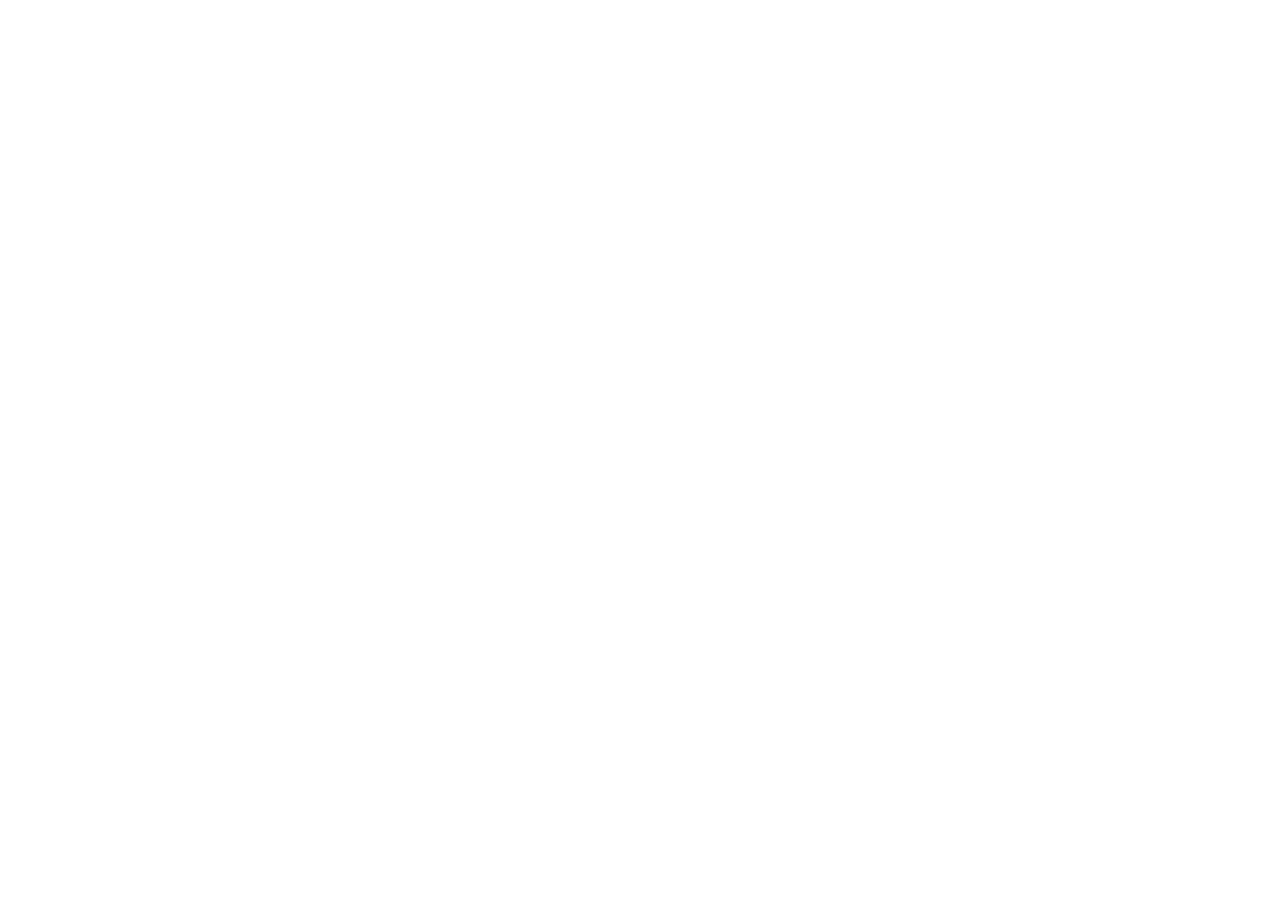
==== Project2/index.html @ f345d9ba "Project 2 added" ====
<!DOCTYPE html>
<html lang="en">
<head>
    <meta charset="UTF-8">
    <meta http-equiv="X-UA-Compatible" content="IE=edge">
    <meta name="viewport" content="width=device-width, initial-scale=1.0">
    <title>Document</title>
</head>
<body>
    <script src = "script.js"></script>
</body>
</html>
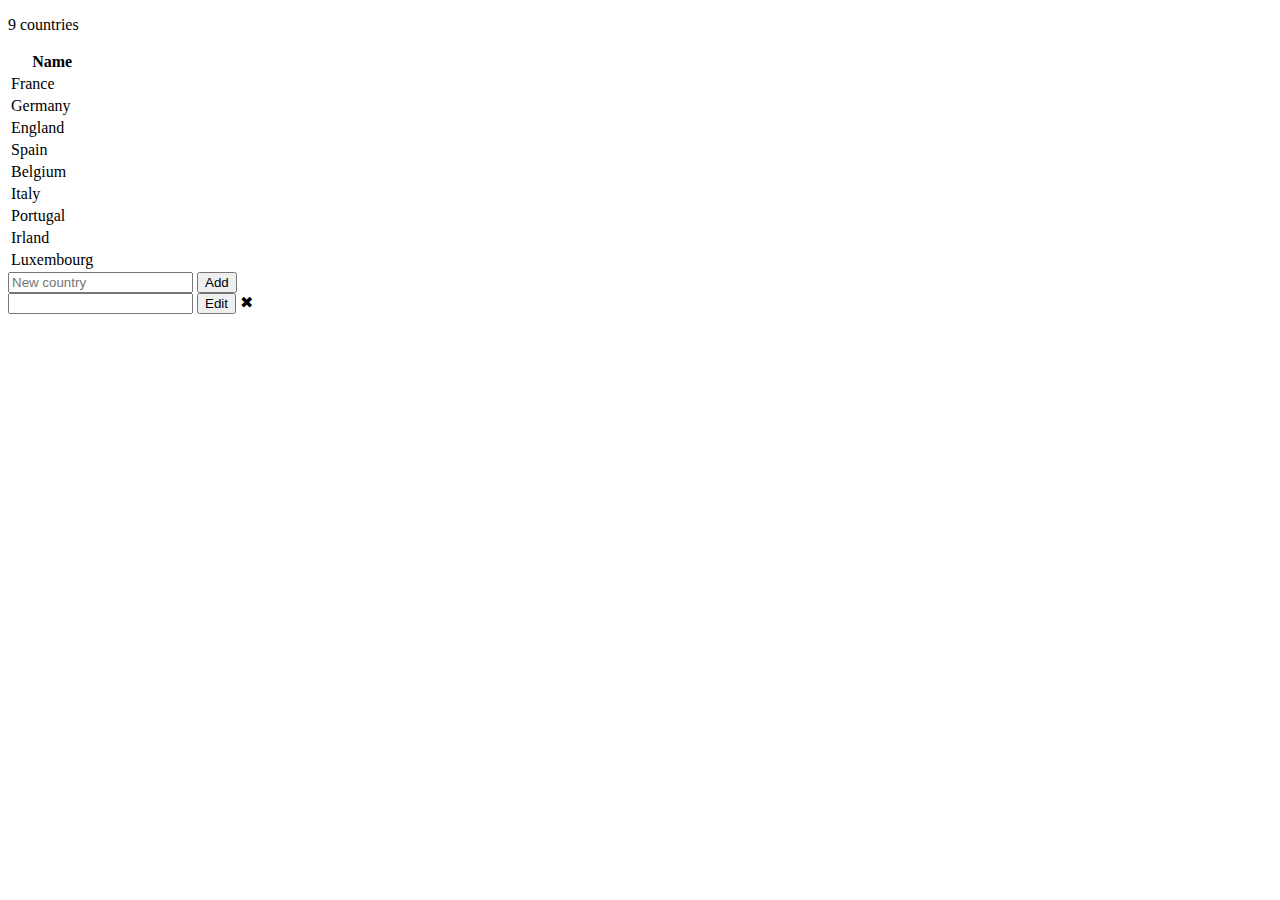
==== commit 8b6a198f: "functions added" ====
--- a/Project2/index.html
+++ b/Project2/index.html
@@ -7,6 +7,24 @@
     <title>Document</title>
 </head>
 <body>
+    <p id="counter"></p>
+<table>
+ <tr>
+   <th>Name</th>
+ </tr>
+ <tbody id="countries">
+ </tbody>
+</table>
+<form action="javascript:void(0);" method="POST" onsubmit="app.Add()"> 
+    <input type="text" id="add-name" placeholder="New country">
+    <input type="submit" value="Add">
+   </form>
+   <div id="spoiler" role="aria-hidden">
+    <form action="javascript:void(0);" method="POST" id="saveEdit">
+    <input type="text" id="edit-name">
+    <input type="submit" value="Edit" /> <a onclick="CloseInput()" aria-label="Close">&#10006;</a>
+    </form>
+   </div>
     <script src = "script.js"></script>
 </body>
 </html>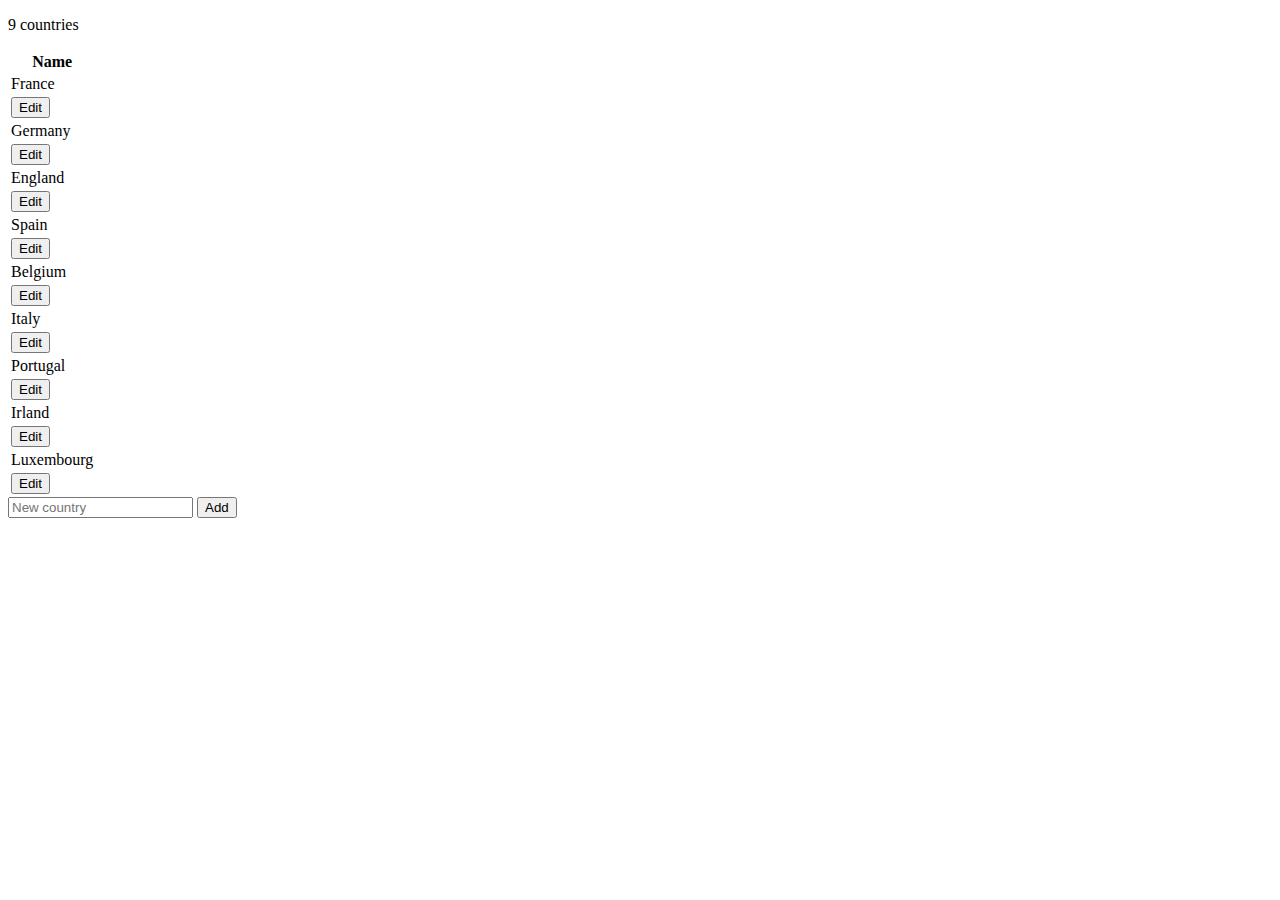
==== commit 892f1cf1: "CRUD functions added" ====
--- a/Project2/index.html
+++ b/Project2/index.html
@@ -5,6 +5,7 @@
     <meta http-equiv="X-UA-Compatible" content="IE=edge">
     <meta name="viewport" content="width=device-width, initial-scale=1.0">
     <title>Document</title>
+     <link rel="stylesheet" href="style.css">
 </head>
 <body>
     <p id="counter"></p>
--- a/Project2/style.css
+++ b/Project2/style.css
@@ -0,0 +1,4 @@
+#spoiler{
+    display: none;
+   }
+   